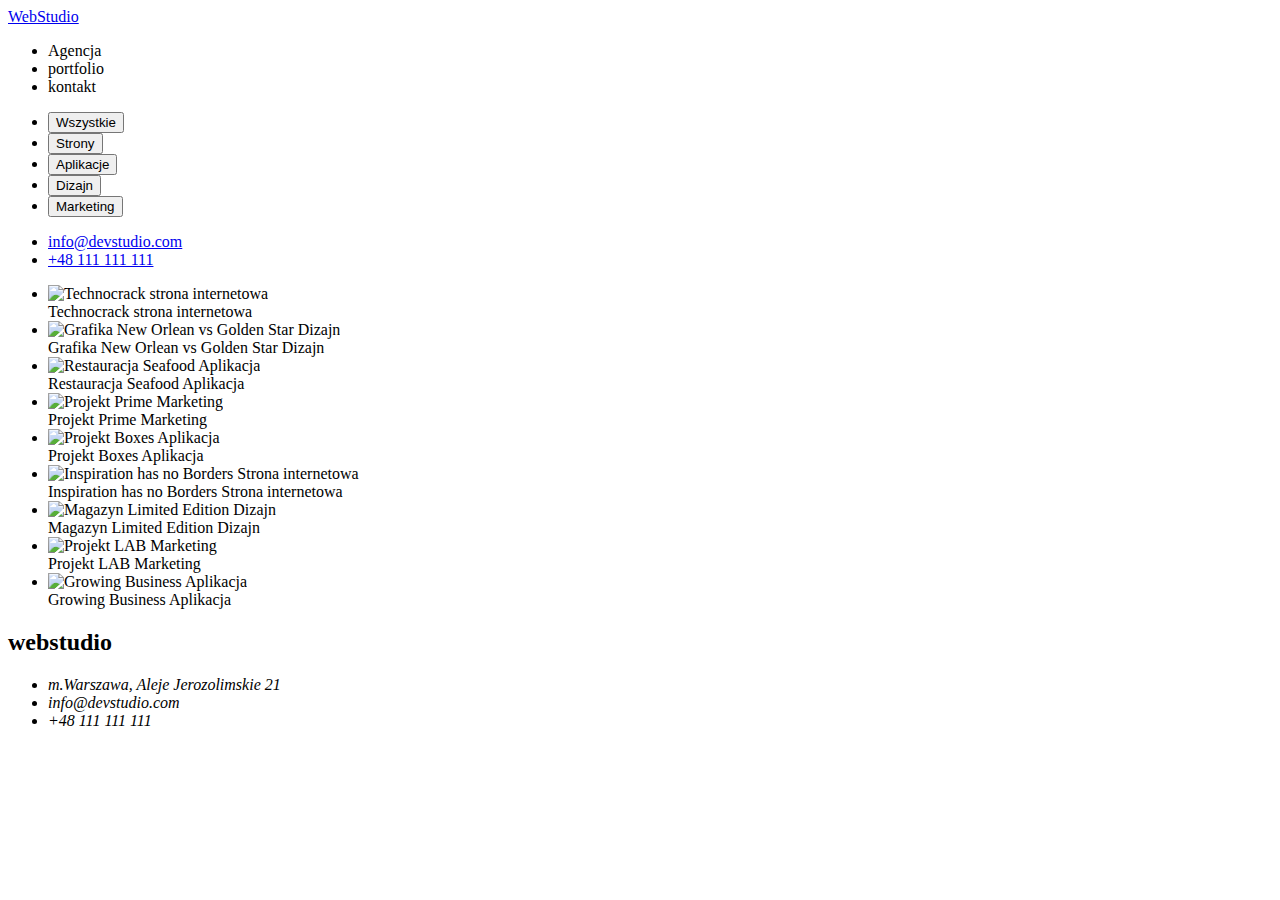
==== portfolio.html @ 04c26349 "Katarzyna" ====
<!DOCTYPE html>
<html lang="pl">
  <head>
    <meta charset="UTF-8" />
    <meta http-equiv="X-UA-Compatible" content="IE=edge" />
    <meta name="viewport" content="width=device-width, initial-scale=1.0" />
    <title>portfolio</title>
  </head>
  <body>
    <header>
      <a href="/index.html">WebStudio</a>
      <nav>
        <ul>
          <li><a>Agencja</a></li>
          <li><a>portfolio</a></li>
          <li><a>kontakt</a></li>
        </ul>
      </nav>
      <ul>
        <li><button type="button" class="schedule-body">Wszystkie</button></li>
        <li><button type="button" class="schedule-body">Strony</button></li>
        <li><button type="button" class="schedule-body">Aplikacje</button></li>
        <li><button type="button" class="schedule-body">Dizajn</button></li>
        <li><button type="button" class="schedule-body">Marketing</button></li>
      </ul>

      <ul>
        <li><a href="mailto:info@devstudio.com">info@devstudio.com</a></li>
        <li><a href="tel:+48 111 111 111">+48 111 111 111</a></li>
      </ul>
    </header>

    <main>
      <ul>
        <li>
          <img
            scr="photo.hw2\photo1.jpg"
            alt="Technocrack strona internetowa"
            width="322px"
            height="70px"
          />
          <figcaption>Technocrack strona internetowa</figcaption>
        </li>
        <li>
          <img
            scr="photo.hw2\photo2.jpg"
            alt="Grafika New Orlean vs Golden Star Dizajn"
            width="322px"
            height="36px"
          />
          <figcaption>Grafika New Orlean vs Golden Star Dizajn</figcaption>
        </li>
        <li>
          <img
            src="photo.hw2\photo3.jpg"
            alt="Restauracja Seafood Aplikacja"
            weight="370px"
            height="294px"
          />
          <figcaption>Restauracja Seafood Aplikacja</figcaption>
        </li>
        <li>
          <img
            src="photo.hw2\photo4.jpg"
            alt="Projekt Prime Marketing"
            width="370px"
            height="294px"
          />
          <figcaption>Projekt Prime Marketing</figcaption>
        </li>
        <li>
          <img
            src="photo.hw2\photo5.jpg"
            alt="Projekt Boxes Aplikacja"
            width="370px"
            height="294px"
          />
          <figcaption>Projekt Boxes Aplikacja</figcaption>
        </li>
        <li>
          <img
            src="photo.hw2\photo6.jpg"
            alt="Inspiration has no Borders Strona internetowa"
            width="370px"
            height="294px"
          />
          <figcaption>Inspiration has no Borders Strona internetowa</figcaption>
        </li>
        <li>
          <img
            src="photo.hw2\photo7.jpg"
            alt="Magazyn Limited Edition Dizajn"
            width="370px"
            height="294px"
          />
          <figcaption>Magazyn Limited Edition Dizajn</figcaption>
        </li>
        <li>
          <img
            src="photo.hw2\photo8.jpg"
            alt="Projekt LAB Marketing"
            width="370px"
            height="294px"
          />
          <figcaption>Projekt LAB Marketing</figcaption>
        </li>
        <li>
          <img
            src="photo.hw2\photo9.jpg"
            alt="Growing Business Aplikacja"
            width="370px"
            height="294px"
          />
          <figcaption>Growing Business Aplikacja</figcaption>
        </li>
      </ul>
      <footer>
        <h2>webstudio</h2>
        <address>
          <ul>
            <li>m.Warszawa, Aleje Jerozolimskie 21</li>
            <li>info@devstudio.com</li>
            <li>+48 111 111 111</li>
          </ul>
        </address>
      </footer>
    </main>
  </body>
</html>
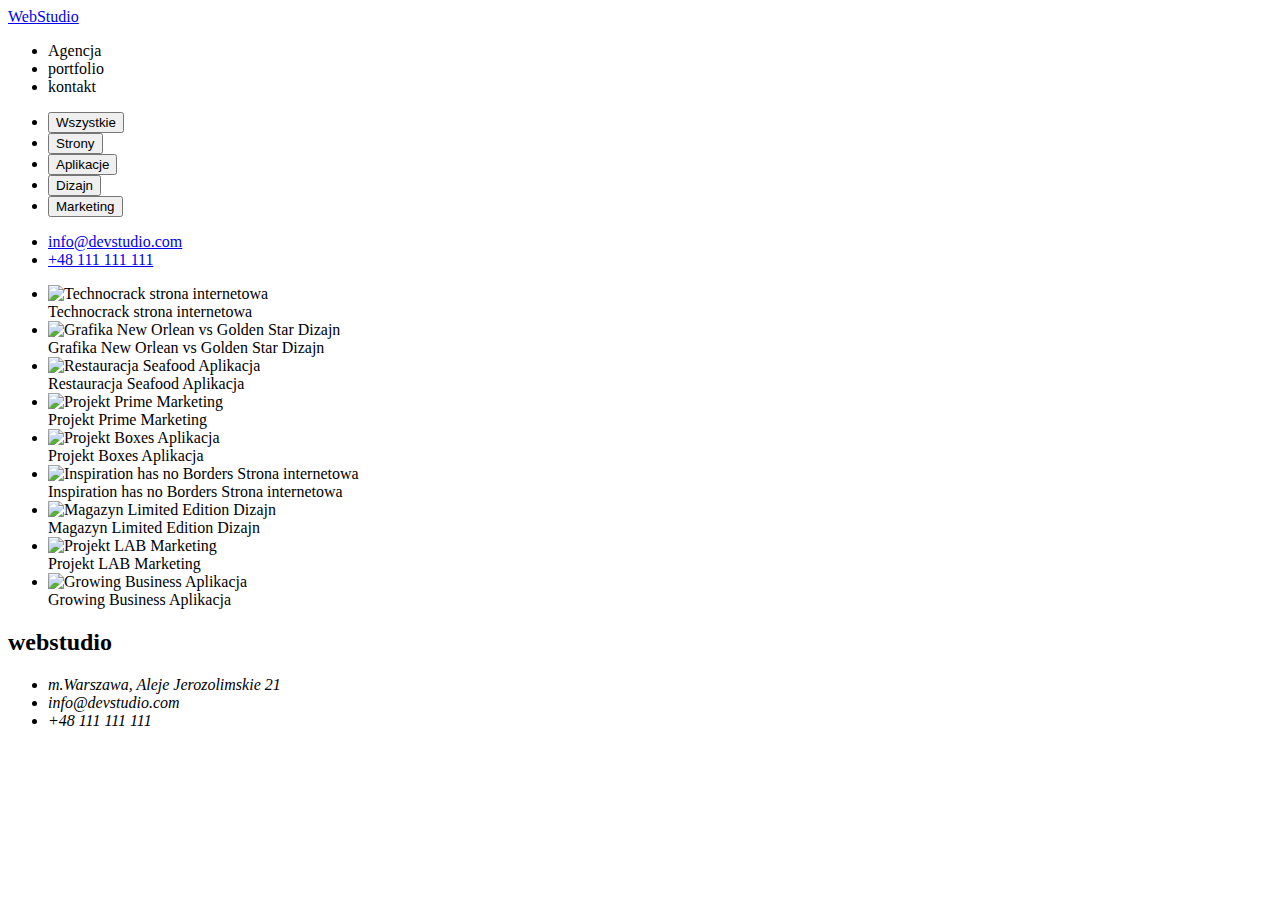
==== commit c8e635df: "Katarzyna" ====
--- a/portfolio.html
+++ b/portfolio.html
@@ -5,10 +5,14 @@
     <meta http-equiv="X-UA-Compatible" content="IE=edge" />
     <meta name="viewport" content="width=device-width, initial-scale=1.0" />
     <title>portfolio</title>
+
+    <link rel="stylesheet" href="style.css" />
   </head>
   <body>
-    <header>
-      <a href="/index.html">WebStudio</a>
+    <header class="header-style">
+      <a class="logo" href="/index.html"
+        ><span class="blue-text">Web</span>Studio</a
+      >
       <nav>
         <ul>
           <li><a>Agencja</a></li>
@@ -34,19 +38,19 @@
       <ul>
         <li>
           <img
-            scr="photo.hw2\photo1.jpg"
+            src="photo.hw2\photo1.jpg"
             alt="Technocrack strona internetowa"
-            width="322px"
-            height="70px"
+            width="370px"
+            height="294px"
           />
           <figcaption>Technocrack strona internetowa</figcaption>
         </li>
         <li>
           <img
-            scr="photo.hw2\photo2.jpg"
+            src="photo.hw2\photo2.jpg"
             alt="Grafika New Orlean vs Golden Star Dizajn"
-            width="322px"
-            height="36px"
+            width="370px"
+            height="294px"
           />
           <figcaption>Grafika New Orlean vs Golden Star Dizajn</figcaption>
         </li>
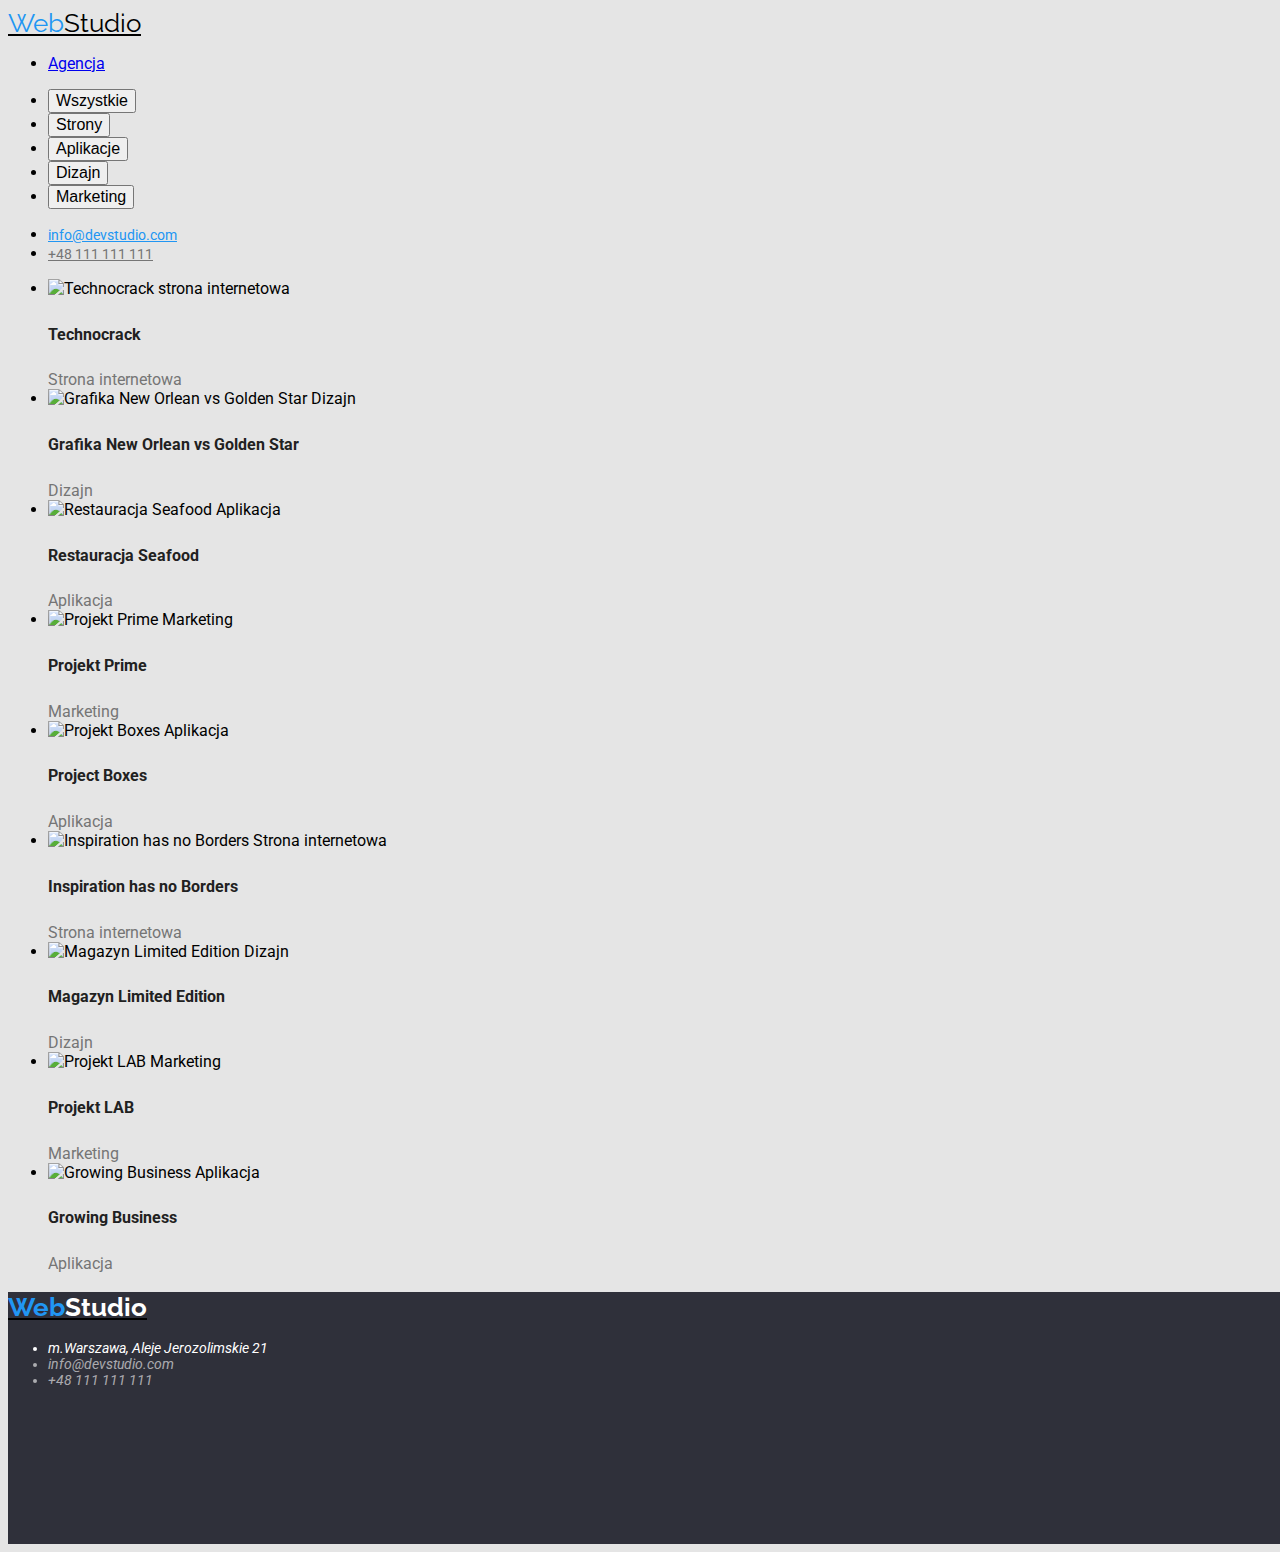
==== commit 8b8785b4: "Katarzyna" ====
--- a/portfolio.html
+++ b/portfolio.html
@@ -6,7 +6,12 @@
     <meta name="viewport" content="width=device-width, initial-scale=1.0" />
     <title>portfolio</title>
 
-    <link rel="stylesheet" href="style.css" />
+<link rel="preconnect" href="https://fonts.googleapis.com">
+<link rel="preconnect" href="https://fonts.gstatic.com" crossorigin>
+<link href="https://fonts.googleapis.com/css2?family=Montserrat:wght@400;700&family=Raleway:wght@700&family=Roboto:wght@400;500;700;900&display=swap" rel="stylesheet">
+
+<link rel="stylesheet" href="css/style.css"/>
+
   </head>
   <body>
     <header class="header-style">
@@ -15,9 +20,7 @@
       >
       <nav>
         <ul>
-          <li><a>Agencja</a></li>
-          <li><a>portfolio</a></li>
-          <li><a>kontakt</a></li>
+          <li><a class="link-ag" href="/Agencja">Agencja</a></li>
         </ul>
       </nav>
       <ul>
@@ -29,9 +32,9 @@
       </ul>
 
       <ul>
-        <li><a href="mailto:info@devstudio.com">info@devstudio.com</a></li>
-        <li><a href="tel:+48 111 111 111">+48 111 111 111</a></li>
-      </ul>
+<li><a class="link-email" href="mailto:info@devstudio.com">info@devstudio.com</a></li>
+<li><a class="link-contact" href="tel:+48 111 111 111">+48 111 111 111</a></li>
+
     </header>
 
     <main>
@@ -43,7 +46,7 @@
             width="370px"
             height="294px"
           />
-          <figcaption>Technocrack strona internetowa</figcaption>
+          <h5>Technocrack</h5><figcaption>Strona internetowa</figcaption>
         </li>
         <li>
           <img
@@ -52,7 +55,7 @@
             width="370px"
             height="294px"
           />
-          <figcaption>Grafika New Orlean vs Golden Star Dizajn</figcaption>
+          <h5>Grafika New Orlean vs Golden Star</h5><figcaption>Dizajn</figcaption>
         </li>
         <li>
           <img
@@ -61,7 +64,7 @@
             weight="370px"
             height="294px"
           />
-          <figcaption>Restauracja Seafood Aplikacja</figcaption>
+          <h5>Restauracja Seafood</h5><figcaption>Aplikacja</figcaption>
         </li>
         <li>
           <img
@@ -70,7 +73,7 @@
             width="370px"
             height="294px"
           />
-          <figcaption>Projekt Prime Marketing</figcaption>
+          <h5>Projekt Prime</h5><figcaption>Marketing</figcaption>
         </li>
         <li>
           <img
@@ -79,7 +82,7 @@
             width="370px"
             height="294px"
           />
-          <figcaption>Projekt Boxes Aplikacja</figcaption>
+          <h5>Project Boxes</h5><figcaption>Aplikacja</figcaption>
         </li>
         <li>
           <img
@@ -88,7 +91,7 @@
             width="370px"
             height="294px"
           />
-          <figcaption>Inspiration has no Borders Strona internetowa</figcaption>
+          <h5>Inspiration has no Borders</h5><figcaption>Strona internetowa</figcaption>
         </li>
         <li>
           <img
@@ -97,7 +100,7 @@
             width="370px"
             height="294px"
           />
-          <figcaption>Magazyn Limited Edition Dizajn</figcaption>
+          <h5>Magazyn Limited Edition</h5><figcaption>Dizajn</figcaption>
         </li>
         <li>
           <img
@@ -106,7 +109,7 @@
             width="370px"
             height="294px"
           />
-          <figcaption>Projekt LAB Marketing</figcaption>
+          <h5>Projekt LAB</h5><figcaption>Marketing</figcaption>
         </li>
         <li>
           <img
@@ -115,16 +118,18 @@
             width="370px"
             height="294px"
           />
-          <figcaption>Growing Business Aplikacja</figcaption>
+          <h5>Growing Business</h5><figcaption>Aplikacja</figcaption>
         </li>
       </ul>
-      <footer>
-        <h2>webstudio</h2>
+<footer class="bottom-background">
+        <h3>
+          <a class="logo" href="index.html"><span class="blue-text">Web</span><span class="studio-text">Studio</span></a>
+        </h3>
         <address>
           <ul>
-            <li>m.Warszawa, Aleje Jerozolimskie 21</li>
-            <li>info@devstudio.com</li>
-            <li>+48 111 111 111</li>
+          <li class="address">m.Warszawa, Aleje Jerozolimskie 21</li>
+          <li class="link-contact-bottom" href="mailto:info@devstudio.com">info@devstudio.com</li>
+          <li class="link-contact-bottom" href="tel:+48 111 111 111">+48 111 111 111</li>
           </ul>
         </address>
       </footer>
--- a/css/style.css
+++ b/css/style.css
@@ -0,0 +1,143 @@
+body {
+  background: #e5e5e5;
+  font-family: "Montserrat", sans-serif;
+  font-family: "Raleway", sans-serif;
+  font-family: "Roboto", sans-serif;
+  cursor: pointer;
+}
+.logo {
+  font-family: "Raleway";
+  font-weight: 700px;
+  font-size: 26px;
+  color: #000000;
+}
+.blue-text {
+  color: #2196f3;
+}
+.links-ag {
+  color: #2196f3;
+  font-weight: 500px;
+  font-size: 14px;
+}
+.links-ag:active {
+  color: red;
+}
+.link {
+  color: #212121;
+  font-style: medium;
+  font-weight: 500px;
+  font-size: 14px;
+}
+.link:hover {
+  color: aqua;
+}
+.link-email {
+  color: #2196f3;
+  font-family: "Roboto";
+  font-weight: 500px;
+  font-size: 14px;
+}
+.link-email:hover {
+  color: aqua;
+}
+.link-contact {
+  color: #757575;
+  font-family: "Roboto";
+  font-weight: 500px;
+  font-size: 14px;
+  font-style: Medium;
+}
+.link-contact:hover {
+  color: aqua;
+}
+
+.title-background {
+  background-color: #2f303a;
+  width: 1600px;
+  align-items: center;
+  justify-content: center;
+  display: flex;
+  padding: 200px 0;
+  flex-direction: column;
+}
+
+#title {
+  font-weight: 900px;
+  font-size: 44px;
+  color: #ffffff;
+  display: block;
+  text-align: center;
+  text-transform: uppercase;
+  padding: 200px;
+}
+.button-style {
+  background: #2196f3;
+  font-weight: 700px;
+  font-size: 16px;
+  width: 200px;
+  height: 50px;
+}
+.white-text {
+  color: #ffffff;
+}
+
+h4 {
+  color: #212121;
+  font-style: Bold;
+  text-transform: uppercase;
+  font-weight: 700px;
+  font-size: 14px;
+}
+
+p {
+  color: #757575;
+  font-weight: 400px;
+  font-size: 14px;
+}
+
+h2 {
+  color: #212121;
+  font-weight: 700px;
+  font-size: 36px;
+  text-align: center;
+}
+h5 {
+  color: #212121;
+  font-weight: 500px;
+  font-size: 16px;
+}
+figcaption {
+  color: #757575;
+  font-weight: 400px;
+  font-size: 16px;
+}
+.bottom-background {
+  background-color: #2f303a;
+  width: 1600px;
+  height: 252px;
+  display: block;
+}
+.studio-text {
+  color: #ffffff;
+}
+.address {
+  color: #ffffff;
+  font-weight: 400px;
+  font-size: 14px;
+}
+.link-contact-bottom {
+  color: rgba(255, 255, 255, 0.6);
+  font-size: 14px;
+}
+.link-contact-bottom:hover {
+  color: aqua;
+}
+.schedule-body {
+  font-weight: 500px;
+  font-size: 16px;
+  text-align: center;
+}
+.schedule-body:hover {
+  background-color: #2196f3;
+  color: white;
+}
